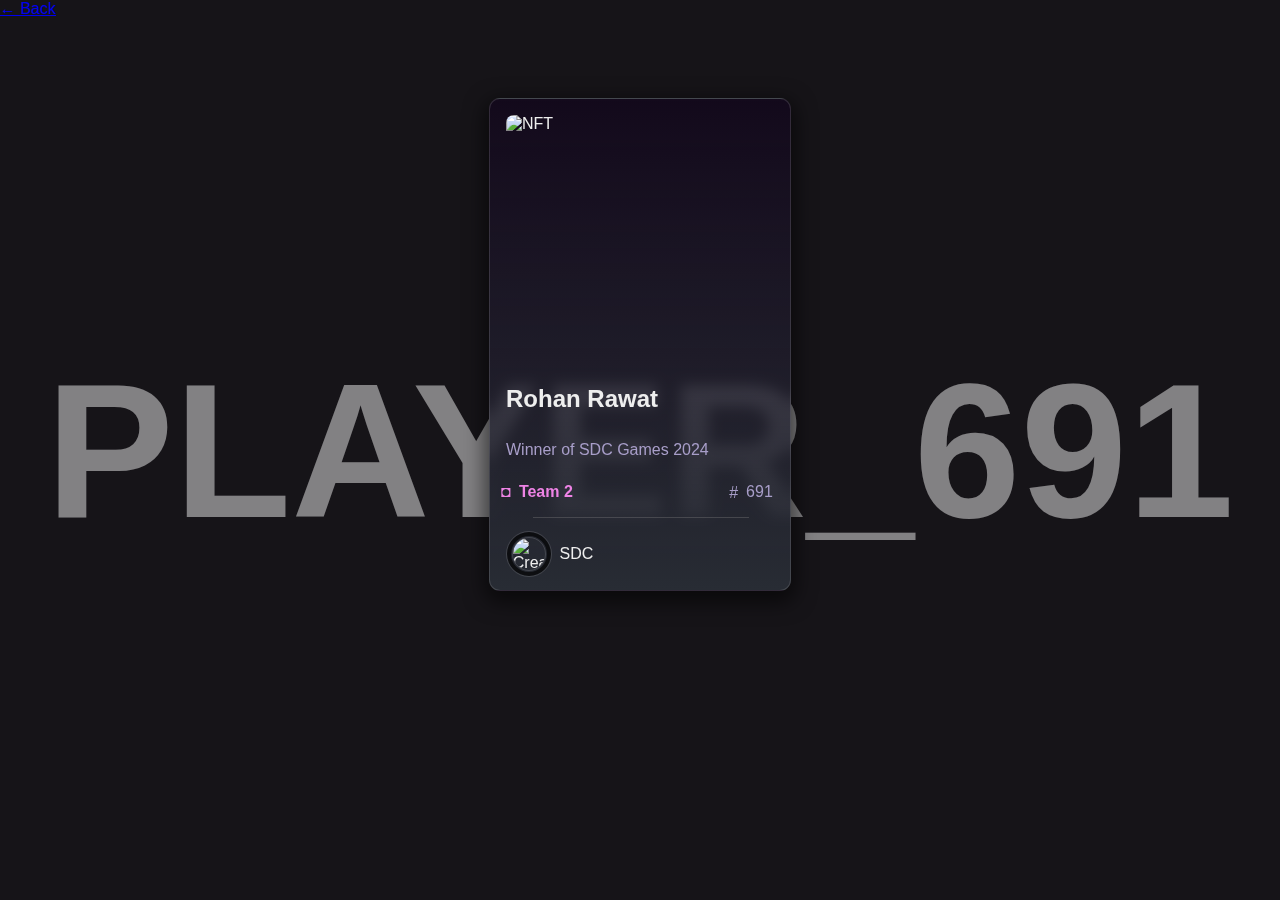
==== card.html @ aea4d824 "Change 1" ====
<!DOCTYPE html>
<html lang="en">
<head>
  <meta charset="UTF-8">
  <meta name="viewport" content="width=device-width, initial-scale=1.0">
  <title>Card View</title>
  <link rel="stylesheet" href="card-style.css">
</head>
<body>
  <!-- Back Button -->
  <a href="index.html" class="back-btn">← Back</a>

  <!-- Card Container -->
  <div id="cardContainer">
  <div class="bg">
    <h1>PLAYER_691</h1>
  </div>
  <div class="nft">
    <div class='main'>
      <img class='tokenImage' src="https://images.unsplash.com/photo-1621075160523-b936ad96132a?ixlib=rb-1.2.1&ixid=MnwxMjA3fDB8MHxwaG90by1wYWdlfHx8fGVufDB8fHx8&auto=format&fit=crop&w=1170&q=80" alt="NFT" />
      <h2>Rohan Rawat</h2>
      <p class='description'>Winner of SDC Games 2024</p>
      <div class='tokenInfo'>
        <div class="price">
          <ins>◘</ins>
          <p>Team 2</p>
        </div>
        <div class="duration">
          <ins>#</ins>
          <p>691</p>
        </div>
      </div>
      <hr />
      <div class='creator'>
        <div class='wrapper'>
          <img src="https://images.unsplash.com/photo-1620121692029-d088224ddc74?ixlib=rb-1.2.1&ixid=MnwxMjA3fDB8MHxwaG90by1wYWdlfHx8fGVufDB8fHx8&auto=format&fit=crop&w=1932&q=80" alt="Creator" />
        </div>
        <p>SDC</p>
      </div>
    </div>
  </div>
  </div>
</body>
</html>
---- card-style.css ----
body {
    margin: 0;
    font-family: -apple-system, BlinkMacSystemFont, "Segoe UI", "Roboto", "Oxygen",
      "Ubuntu", "Cantarell", "Fira Sans", "Droid Sans", "Helvetica Neue",
      sans-serif;
    -webkit-font-smoothing: antialiased;
    -moz-osx-font-smoothing: grayscale;
    background-color: rgb(22, 20, 24);
    color: #eee;
    user-select: none;
  }
  
  code {
    font-family: source-code-pro, Menlo, Monaco, Consolas, "Courier New",
      monospace;
  }
  
  .nft{
    user-select:none;
    max-width: 300px;
    margin: 5rem auto;
    border: 1px solid #ffffff22;
    background-color: #282c34;
    background: linear-gradient(0deg, rgba(40,44,52,1) 0%, rgba(17,0,32,.5) 100%);
    box-shadow: 0 7px 20px 5px #00000088;
    border-radius: .7rem;
    backdrop-filter: blur(7px);
    -webkit-backdrop-filter: blur(7px);
    overflow: hidden;
    transition: .5s all;
    hr{
      width: 80%;
      border: none;
      border-bottom: 1px solid #88888855;
      margin-top: 0;
    }
    ins{
      text-decoration: none;
    }
    .main{
      display: flex;
      flex-direction: column;
      width: 90%;
      padding: 1rem;
      .tokenImage{
        border-radius: .5rem;
        max-width: 100%;
        height: 250px;
        object-fit: cover;
      }
      .description{
        margin: .5rem 0;
        color: #a89ec9;
      }
      .tokenInfo{
        display: flex;
        justify-content: space-between;
        align-items: center;
        .price{
          display: flex;
          align-items: center;
          color: #ee83e5;
          font-weight: 700;
          ins{
            margin-left: -.3rem;
            margin-right: .5rem;
          }
        }
        .duration{
          display: flex;
          align-items: center;
          color: #a89ec9;
          margin-right: .2rem;
          ins{
            margin: .5rem;
            margin-bottom: .4rem;
          }
        }
      }
      .creator{
        display: flex;
        align-items: center;
        margin-top: .2rem;
        margin-bottom: -.3rem;
        ins{
          color: #a89ec9;
          text-decoration: none;
        }
        .wrapper{
          display: flex;
          align-items: center;
          border: 1px solid #ffffff22;
          padding: .3rem;
          margin: 0;
          margin-right: .5rem;
          border-radius: 100%;
          box-shadow: inset 0 0 0 4px #000000aa;
          img{
            border-radius: 100%;
            border: 1px solid #ffffff22;
            width: 2rem;
            height: 2rem;
            object-fit: cover;
            margin: 0;
          }
        }
      }
    }
    ::before{
      position: fixed;
      content: "";
      box-shadow: 0 0 100px 40px #ffffff08;
      top: -10%;
      left: -100%;
      transform: rotate(-45deg);
      height: 60rem;
      transition: .7s all;
    }
    &:hover{
      border: 1px solid #ffffff44;
      box-shadow: 0 7px 50px 10px #000000aa;
      transform: scale(1.015);
      filter: brightness(1.3);
      ::before{
        filter: brightness(.5);
        top: -100%;
        left: 200%;
      }
    }
  }
  
  .bg{
    position: fixed;
    top: 50%;
    left: 50%;
    transform: translate(-50%, -50%);
    h1{
      font-size: 12rem;
      filter: opacity(0.5);
    }
  }
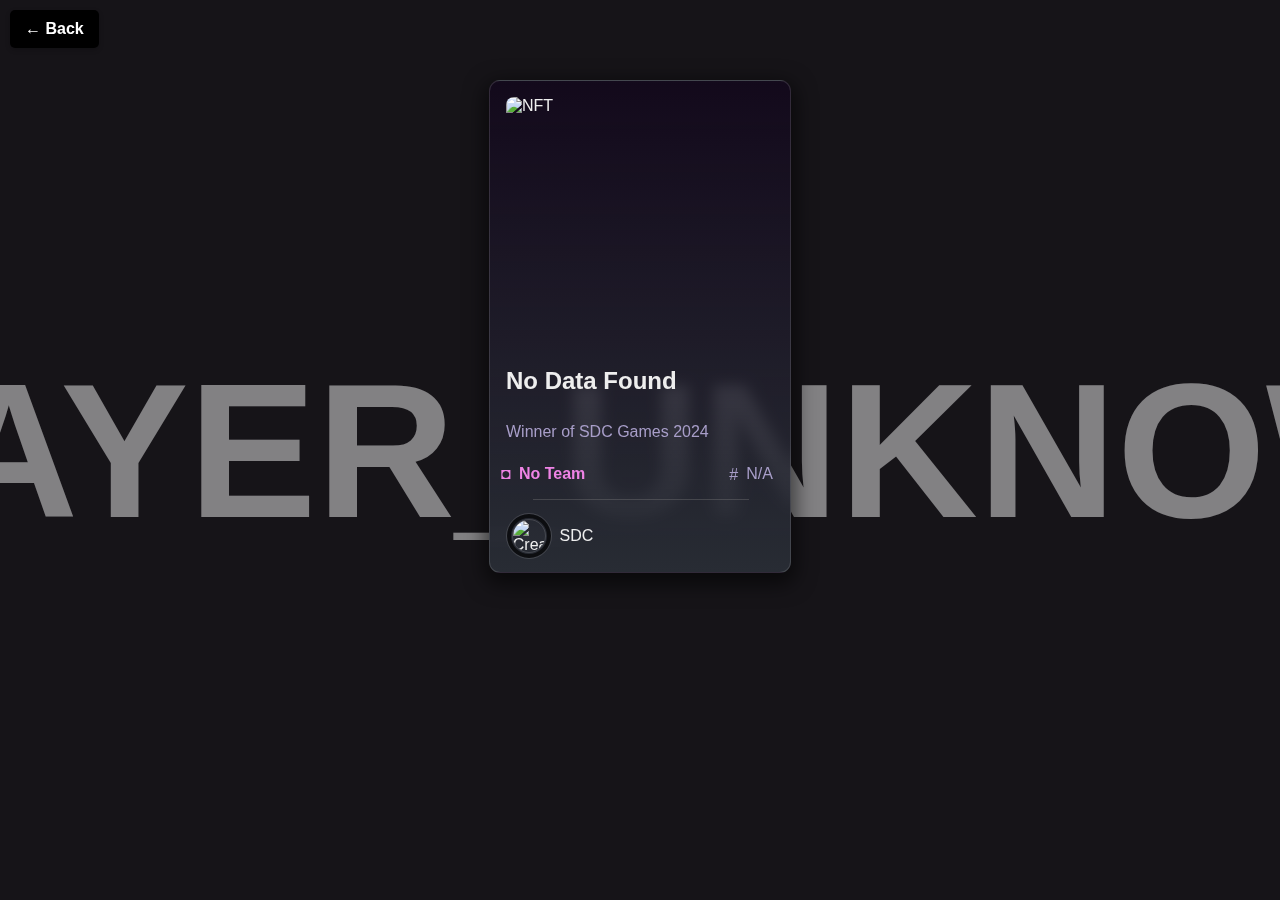
==== commit 0d88ac20: "Card Added" ====
--- a/card.html
+++ b/card.html
@@ -12,33 +12,60 @@
 
   <!-- Card Container -->
   <div id="cardContainer">
-  <div class="bg">
-    <h1>PLAYER_691</h1>
-  </div>
-  <div class="nft">
-    <div class='main'>
-      <img class='tokenImage' src="https://images.unsplash.com/photo-1621075160523-b936ad96132a?ixlib=rb-1.2.1&ixid=MnwxMjA3fDB8MHxwaG90by1wYWdlfHx8fGVufDB8fHx8&auto=format&fit=crop&w=1170&q=80" alt="NFT" />
-      <h2>Rohan Rawat</h2>
-      <p class='description'>Winner of SDC Games 2024</p>
-      <div class='tokenInfo'>
-        <div class="price">
-          <ins>◘</ins>
-          <p>Team 2</p>
+    <div class="bg">
+      <h1 id="player-name">PLAYER_</h1>
+    </div>
+    <div class="nft">
+      <div class='main'>
+        <img class='tokenImage' src="https://images.unsplash.com/photo-1621075160523-b936ad96132a?ixlib=rb-1.2.1&ixid=MnwxMjA3fDB8MHxwaG90by1wYWdlfHx8fGVufDB8MHx8&auto=format&fit=crop&w=1170&q=80" alt="NFT" />
+        <h2 id="player-real-name">Loading...</h2>
+        <p class='description'>Winner of SDC Games 2024</p>
+        <div class='tokenInfo'>
+          <div class="price">
+            <ins>◘</ins>
+            <p id="team-number">Team </p>
+          </div>
+          <div class="duration">
+            <ins>#</ins>
+            <p id="player-number"></p>
+          </div>
         </div>
-        <div class="duration">
-          <ins>#</ins>
-          <p>691</p>
+        <hr />
+        <div class='creator'>
+          <div class='wrapper'>
+            <img src="https://images.unsplash.com/photo-1620121692029-d088224ddc74?ixlib=rb-1.2.1&ixid=MnwxMjA3fDB8MHxwaG90by1wYWdlfHx8fGVufDB8MHx8&auto=format&fit=crop&w=1932&q=80" alt="Creator" />
+          </div>
+          <p>SDC</p>
         </div>
-      </div>
-      <hr />
-      <div class='creator'>
-        <div class='wrapper'>
-          <img src="https://images.unsplash.com/photo-1620121692029-d088224ddc74?ixlib=rb-1.2.1&ixid=MnwxMjA3fDB8MHxwaG90by1wYWdlfHx8fGVufDB8fHx8&auto=format&fit=crop&w=1932&q=80" alt="Creator" />
-        </div>
-        <p>SDC</p>
       </div>
     </div>
   </div>
-  </div>
+
+  <script>
+    // Function to get URL parameters
+    function getQueryParam(param) {
+        const urlParams = new URLSearchParams(window.location.search);
+        return urlParams.get(param);
+    }
+
+    // Get values from the URL
+    const playerNumber = getQueryParam('number');
+    const playerName = getQueryParam('name') || 'Unknown Player';
+    const teamNumber = getQueryParam('team') || 'Unknown';
+
+    // Update the card details dynamically
+    if (playerNumber) {
+        document.getElementById('player-name').innerText = `PLAYER_${playerNumber}`;
+        document.getElementById('player-real-name').innerText = playerName;
+        document.getElementById('team-number').innerText = `Team ${teamNumber}`;
+        document.getElementById('player-number').innerText = playerNumber;
+    } else {
+        document.getElementById('player-name').innerText = 'PLAYER_UNKNOWN';
+        document.getElementById('player-real-name').innerText = 'No Data Found';
+        document.getElementById('team-number').innerText = 'No Team';
+        document.getElementById('player-number').innerText = 'N/A';
+    }
+  </script>
+
 </body>
 </html>
--- a/card-style.css
+++ b/card-style.css
@@ -138,4 +138,63 @@
       font-size: 12rem;
       filter: opacity(0.5);
     }
-  }+  }
+
+  /* Responsive Design */
+@media (max-width: 1127px) {
+  .bg {
+    display: none;
+  }
+
+  .nft {
+    max-width: 90%;
+    margin: 2rem auto;
+  }
+
+  .tokenImage {
+    height: 200px;
+  }
+
+  .bg h1 {
+    font-size: 6rem;
+  }
+}
+
+@media (max-width: 768px) {
+  .nft {
+    max-width: 95%;
+  }
+
+  .tokenImage {
+    height: 180px;
+  }
+
+  .description {
+    font-size: 14px;
+  }
+}
+
+.back-btn {
+  text-decoration: none;
+  position: fixed;
+  top: 10px;
+  left: 10px;
+  padding: 10px 15px;
+  background-color: black;
+  color: white;
+  font-size: 16px;
+  font-weight: bold;
+  border: none;
+  border-radius: 5px;
+  cursor: pointer;
+  box-shadow: 0 2px 5px rgba(0, 0, 0, 0.2);
+  transition: 0.3s ease-in-out;
+}
+
+.back-btn:hover {
+  background-color: grey;
+}
+
+.back-btn:active {
+  transform: scale(0.95);
+}
